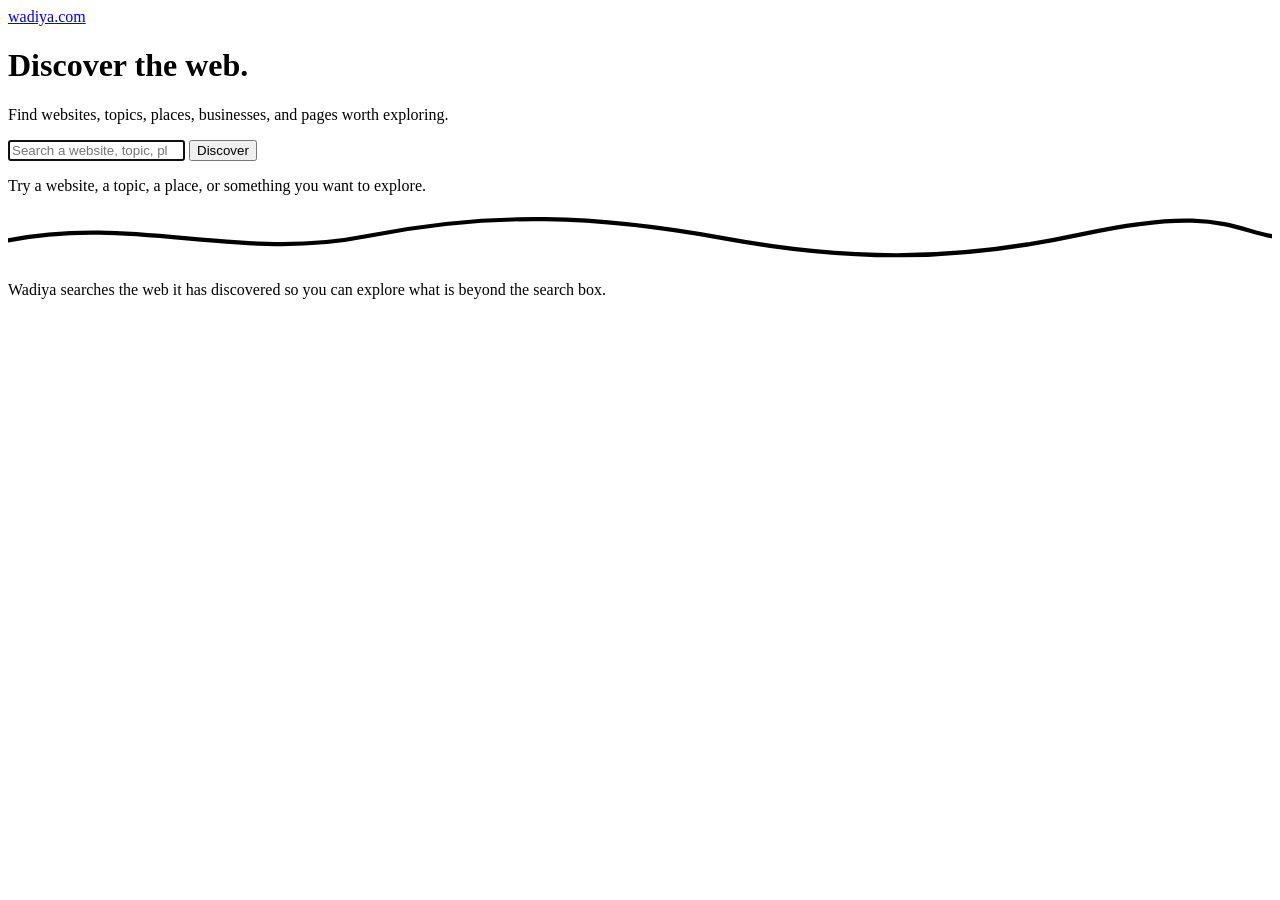
==== wadiya/web/index.html @ 76a63fe1 "Initial working version" ====
<!doctype html>
<html lang="en">
<head>
  <meta charset="utf-8">
  <meta name="viewport" content="width=device-width, initial-scale=1">
  <title>Wadiya.com</title>
  <meta name="description" content="Wadiya.com — discover the web.">
  <link rel="icon" href="/static/favicon.svg" type="image/svg+xml">
  <link rel="stylesheet" href="/static/style.css">
</head>
<body class="home">
  <div class="flow" id="flow" hidden></div>
  <header class="top">
    <a class="mark" href="/" id="markLink" aria-label="Wadiya.com home">wadiya<span>.com</span></a>
    <div class="home-intro">
      <h1>Discover the web.</h1>
      <p class="home-copy">Find websites, topics, places, businesses, and pages worth exploring.</p>
    </div>
    <form id="searchForm" class="box" role="search" autocomplete="off">
      <input id="q" name="q" type="search" maxlength="200" placeholder="Search a website, topic, place, or business" aria-label="Search a website, topic, place, or business" autofocus>
      <button type="submit">Discover</button>
    </form>
    <p class="home-hint">Try a website, a topic, a place, or something you want to explore.</p>
    <svg class="channel" viewBox="0 0 600 24" preserveAspectRatio="none" aria-hidden="true">
      <path d="M0 14 C 60 2, 110 24, 170 12 S 280 2, 340 13 S 450 24, 510 11 S 580 8, 600 12" fill="none" stroke="currentColor" stroke-width="2" stroke-linecap="round"/>
    </svg>
  </header>
  <main>
    <p class="lede">Wadiya searches the web it has discovered so you can explore what is beyond the search box.</p>
    <div id="status" class="status" role="status" aria-live="polite"></div>
    <div id="results" class="results"></div>
    <nav id="pager" class="pager" aria-label="Pagination"></nav>
  </main>
  <script src="/static/app.js"></script>
</body>
</html>
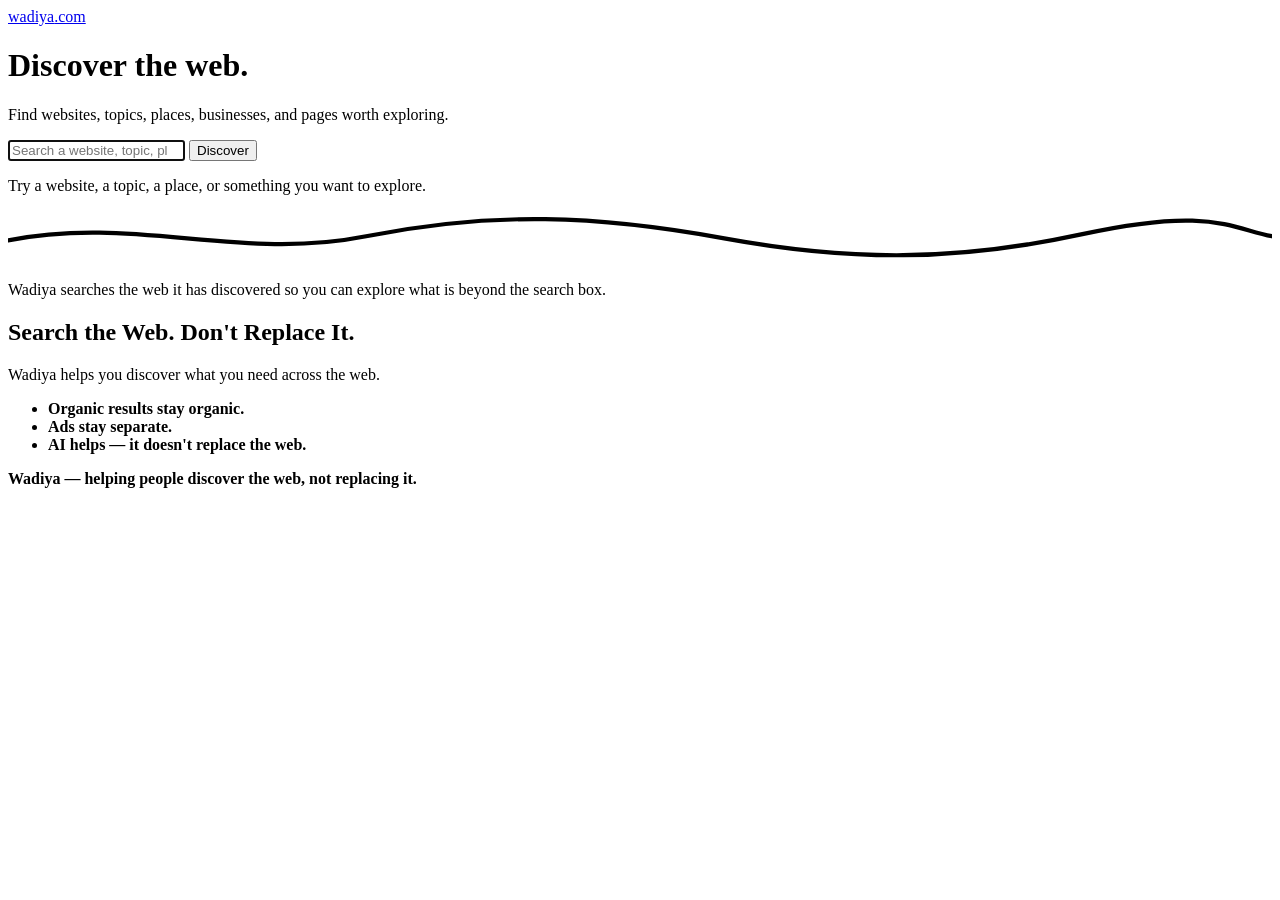
==== commit 3be73de5: "Describe the change" ====
--- a/wadiya/web/index.html
+++ b/wadiya/web/index.html
@@ -27,6 +27,20 @@
   </header>
   <main>
     <p class="lede">Wadiya searches the web it has discovered so you can explore what is beyond the search box.</p>
+
+    <section class="home-philosophy" aria-labelledby="philosophy-title">
+      <h2 id="philosophy-title">Search the Web. Don't Replace It.</h2>
+      <p>Wadiya helps you discover what you need across the web.</p>
+
+      <ul>
+        <li><strong>Organic results stay organic.</strong></li>
+        <li><strong>Ads stay separate.</strong></li>
+        <li><strong>AI helps — it doesn't replace the web.</strong></li>
+      </ul>
+
+      <p class="home-philosophy-tagline"><strong>Wadiya — helping people discover the web, not replacing it.</strong></p>
+    </section>
+
     <div id="status" class="status" role="status" aria-live="polite"></div>
     <div id="results" class="results"></div>
     <nav id="pager" class="pager" aria-label="Pagination"></nav>
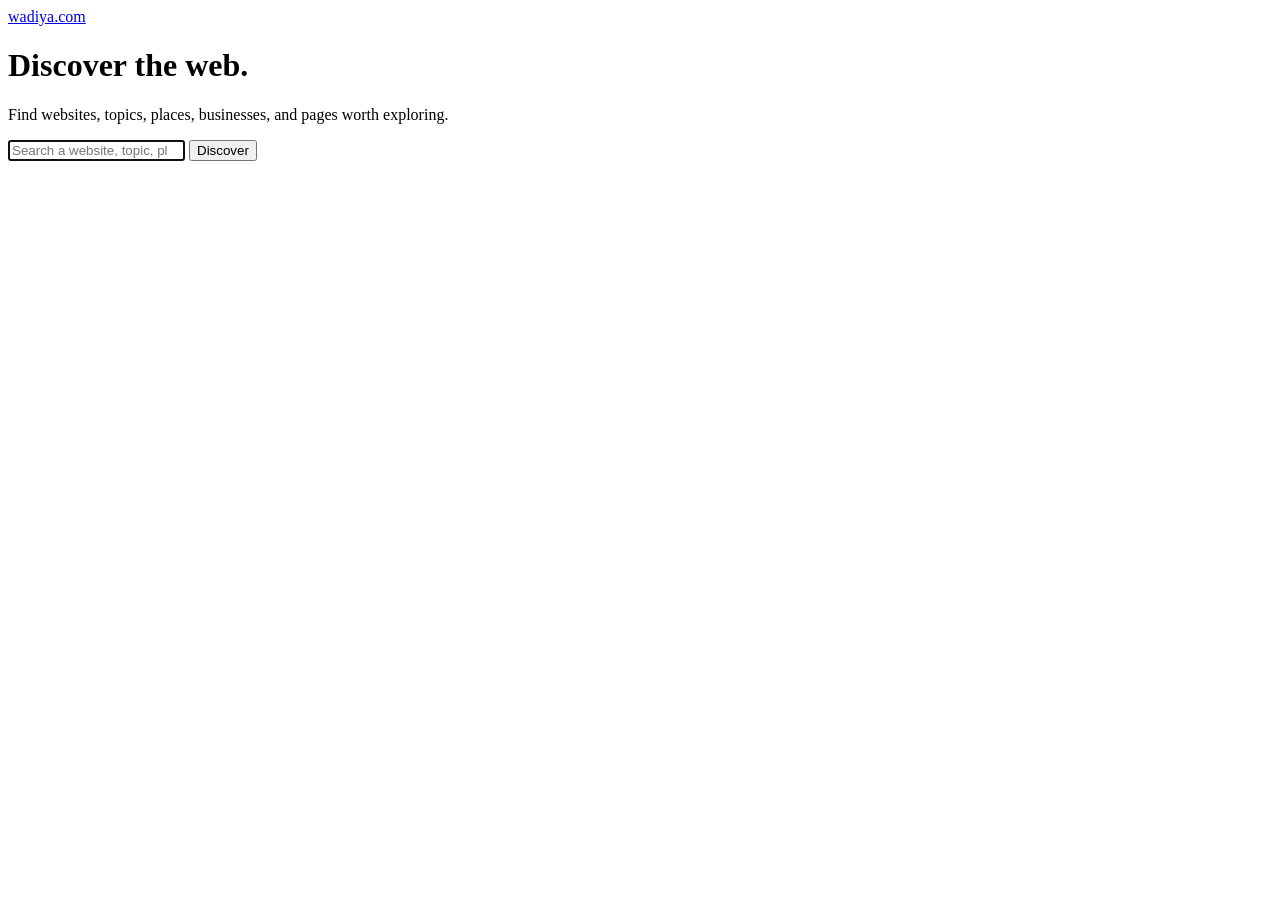
==== commit e149214c: "Describe the change" ====
--- a/wadiya/web/index.html
+++ b/wadiya/web/index.html
@@ -20,27 +20,9 @@
       <input id="q" name="q" type="search" maxlength="200" placeholder="Search a website, topic, place, or business" aria-label="Search a website, topic, place, or business" autofocus>
       <button type="submit">Discover</button>
     </form>
-    <p class="home-hint">Try a website, a topic, a place, or something you want to explore.</p>
-    <svg class="channel" viewBox="0 0 600 24" preserveAspectRatio="none" aria-hidden="true">
-      <path d="M0 14 C 60 2, 110 24, 170 12 S 280 2, 340 13 S 450 24, 510 11 S 580 8, 600 12" fill="none" stroke="currentColor" stroke-width="2" stroke-linecap="round"/>
-    </svg>
   </header>
+
   <main>
-    <p class="lede">Wadiya searches the web it has discovered so you can explore what is beyond the search box.</p>
-
-    <section class="home-philosophy" aria-labelledby="philosophy-title">
-      <h2 id="philosophy-title">Search the Web. Don't Replace It.</h2>
-      <p>Wadiya helps you discover what you need across the web.</p>
-
-      <ul>
-        <li><strong>Organic results stay organic.</strong></li>
-        <li><strong>Ads stay separate.</strong></li>
-        <li><strong>AI helps — it doesn't replace the web.</strong></li>
-      </ul>
-
-      <p class="home-philosophy-tagline"><strong>Wadiya — helping people discover the web, not replacing it.</strong></p>
-    </section>
-
     <div id="status" class="status" role="status" aria-live="polite"></div>
     <div id="results" class="results"></div>
     <nav id="pager" class="pager" aria-label="Pagination"></nav>
